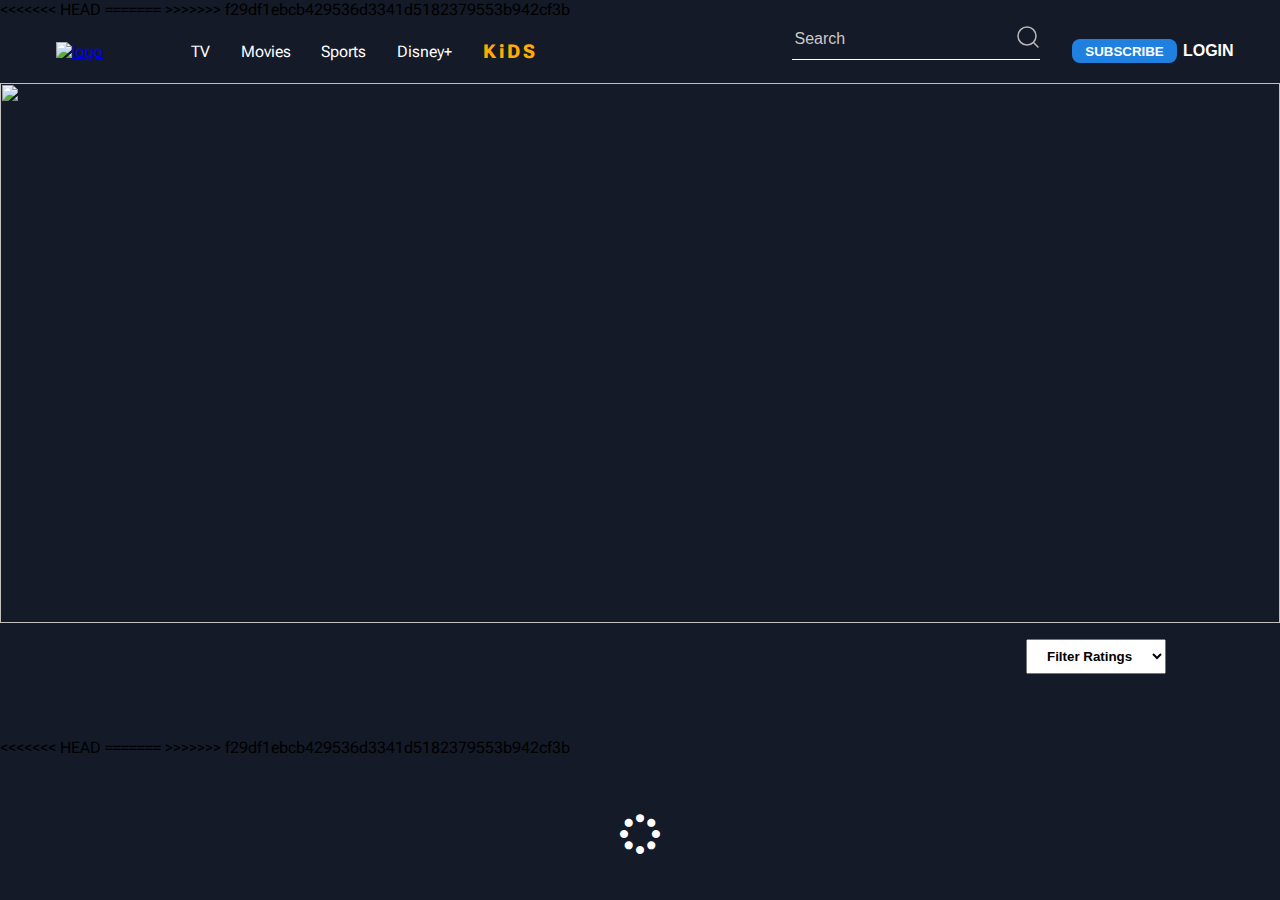
==== index.html @ bf037ff5 "ahh" ====
<!DOCTYPE html>
<html lang="en">
<head>
    <meta charset="UTF-8">
    <meta http-equiv="X-UA-Compatible" content="IE=edge">
    <meta name="viewport" content="width=device-width, initial-scale=1.0">
    <title>Disney+ Hotstar Watch Movies, TV series etc.</title>
<<<<<<< HEAD
    <link rel="stylesheet" href="./styles/header.css">
    <link rel="stylesheet" href="./styles/index.css">
=======
    <link rel="stylesheet" href="/hotstarclone/styles/header.css">
    <link rel="stylesheet" href="/hotstarclone/styles/index.css">
>>>>>>> f29df1ebcb429536d3341d5182379553b942cf3b
    <link rel="shortcut icon" href="https://secure-media.hotstar.com/web-assets/prod/D+H_favicon.ico" type="image/x-icon">
    <link href='https://unpkg.com/boxicons@2.1.4/css/boxicons.min.css' rel='stylesheet'>


</head>
<body>
    <header>
<<<<<<< HEAD
        <!-- Appending using Import Export -->
=======
        <div id="left-nav">
            <svg xmlns="http://www.w3.org/2000/svg" viewBox="0 0 24 24" width="36" height="36" fill="none" stroke="#f9f9f9" stroke-width="1" stroke-linecap="round" stroke-linejoin="round">&lt;!--!  Atomicons Free 1.00 by @atisalab License - https://atomicons.com/license/ (Icons: CC BY 4.0) Copyright 2021 Atomicons --&gt;<line x1="21" x2="3" y1="18" y2="18"></line><line x1="21" x2="3" y1="12" y2="12"></line><line x1="21" x2="3" y1="6" y2="6"></line></svg>
            <div id="logo">
                <a href="index.html"><img src="https://secure-media.hotstarext.com/web-assets/prod/images/brand-logos/disney-hotstar-logo-dark.svg" alt="logo"></a>
            </div>
            <div id="menu">
                <!-- <svg xmlns="http://www.w3.org/2000/svg" width="24" height="24" viewBox="0 0 24 24" style="fill: rgba(255, 255, 255, 1);transform: ;msFilter:;"><path d="m16.192 6.344-4.243 4.242-4.242-4.242-1.414 1.414L10.535 12l-4.242 4.242 1.414 1.414 4.242-4.242 4.243 4.242 1.414-1.414L13.364 12l4.242-4.242z"></path></svg> -->
                <svg xmlns="http://www.w3.org/2000/svg" width="36" height="36" viewBox="0 0 24 24" style="fill: rgba(255, 255, 255, 1);transform: ;msFilter:;"><path d="m16.192 6.344-4.243 4.242-4.242-4.242-1.414 1.414L10.535 12l-4.242 4.242 1.414 1.414 4.242-4.242 4.243 4.242 1.414-1.414L13.364 12l4.242-4.242z"></path></svg>
                <ul>
                    <a href="#">
                        <li>TV</li>
                    </a>
                    <a href="#">
                        <li>Movies</li>
                    </a>
                    <a href="#">
                        <li>Sports</li>
                    </a>
                    <a href="#">
                        <li>Disney+</li>
                    </a>
                    <a href="#">
                        <li>KiDS</li>
                    </a>
                </ul>
            </div>
        </div>

        <div id="right-nav">
            <div id="search">
                <svg class="back-btn" xmlns="http://www.w3.org/2000/svg" viewBox="0 0 24 24" width="36" height="36" fill="none" stroke="#ffffff" stroke-width="1" stroke-linecap="round" stroke-linejoin="round">&lt;!--!  Atomicons Free 1.00 by @atisalab License - https://atomicons.com/license/ (Icons: CC BY 4.0) Copyright 2021 Atomicons --&gt;<polyline points="11 7 6 12 11 17"></polyline><line x1="6" y1="12" x2="18" y2="12"></line></svg>
                <!-- <svg class="back-btn" xmlns="http://www.w3.org/2000/svg" width="36" height="36" viewBox="0 0 24 24" style="fill: rgba(255, 253, 253, 1);transform: ;msFilter:;"><path d="M12.707 17.293 8.414 13H18v-2H8.414l4.293-4.293-1.414-1.414L4.586 12l6.707 6.707z"></path></svg> -->
                <div class="parent-sb">
                <input type="search" name="search" id="search-box" placeholder="Search">
                <svg id="msb" xmlns="http://www.w3.org/2000/svg" viewBox="0 0 24 24" width="36" height="36" fill="none" stroke="#b9b8b8" stroke-width="1.5" stroke-linecap="round" stroke-linejoin="round">&lt;!--!  Atomicons Free 1.00 by @atisalab License - https://atomicons.com/license/ (Icons: CC BY 4.0) Copyright 2021 Atomicons --&gt;<circle cx="11" cy="11" r="9" fill="none"></circle><line x1="17.5" y1="17.5" x2="22" y2="22"></line></svg>

                </div>

            </div>

            <div id="btn">
                <button id="subscribe">SUBSCRIBE</button>
                <button id="login-btn">LOGIN</button>
            </div>
            <svg id="dsb" xmlns="http://www.w3.org/2000/svg" viewBox="0 0 24 24" width="36" height="36" fill="none" stroke="#b9b8b8" stroke-width="1.5" stroke-linecap="round" stroke-linejoin="round">&lt;!--!  Atomicons Free 1.00 by @atisalab License - https://atomicons.com/license/ (Icons: CC BY 4.0) Copyright 2021 Atomicons --&gt;<circle cx="11" cy="11" r="9" fill="none"></circle><line x1="17.5" y1="17.5" x2="22" y2="22"></line></svg>

        </div>

        <div id="signform">
            <i class='bx bx-x' style='color:#fffefe'  ></i>
            <div id="socialLogin">
                <div>
                    <h2>Login to continue.</h2>
                </div>
                <div>
                    <button>Have a Facebook/Email account</button>
                </div>
            </div>
            <p>or</p>
            <div id="userlogin" class="formContainer">

                <form action="" id="loginForm" class="userform">
                    <div>
                        <span>+91</span>
                        <input type="number" maxlength="10"  name="" id="phonenum" placeholder="Mobile Number">
                    </div>
                    <div>
                        <span><i class='bx bx-key bx-flashing' style='color:#ffffff'  ></i></span>
                        <input type="password" minlength="6" id="password" placeholder="Password"> 
    
                    </div>
                    <div>
                        <input type="submit" name="" id="submit" value="CONTINUE">
                        
                    </div>
                    
                </form>
                <p>Don't have account <span>CREATE HERE</span></p>

            </div>


            <div id="usersign" class="formContainer">
                <form action="" id="signupForm" class="userform">
                    <div>
                        <span>+91</span>
                        <input type="number" minlength="10"  name="" id="newNum" placeholder="Enter Mobile Number">
                    </div>
                    <div>
                        <span><i class='bx bxs-user'></i></span>
                        <input type="text" id="newName" placeholder="Your Name"> 
    
                    </div>
                    <div>
                        <span><i class='bx bx-key bx-flashing' style='color:#ffffff'  ></i></span>
                        <input type="password" minlength="6" id="cPassword" placeholder="Password minimum length 6"> 
    
                    </div>
                    <div>
                        <input type="submit" name="" id="newSubmit" value="Sign Up">
                        
                    </div>
                    
                </form>
                <p>Already have account <span>LOGIN HERE</span></p>

            </div>
            
        </div>

>>>>>>> f29df1ebcb429536d3341d5182379553b942cf3b
    </header>
   
    <div id="slidshow">
        
    </div>

    <main>
        <div id="loader">
            <!-- <img src="[data-uri]"/> -->
            <span><i class='bx bx-loader-circle bx-spin' style='color:#ffffff'  ></i></span>
        </div>
        <div class="filter-box">

            <select name="filter" title="Filter by" id="filter" >
                <option value="reset">Filter Ratings</option>
                <option value="dsc">High To Low</option>
                <option value="asc">Low To High</option>
            </select>
        </div>
        <div id="content">
           
        </div>
    </main>
</body>
<<<<<<< HEAD
<script type="module" src="./scripts/header.js"></script>
<script src="./scripts/index.js"></script>
<!-- <script type="module" src="./components/prebuild.js"></script> -->
</html>
=======
<script src="/hotstarclone/scripts/header.js"></script>
<script src="/hotstarclone/scripts/index.js"></script>

</html>
>>>>>>> f29df1ebcb429536d3341d5182379553b942cf3b
---- styles/header.css ----
@import url('https://fonts.googleapis.com/css2?family=Roboto+Flex:opsz@8..144&display=swap');
body{
    font-family: 'Roboto Flex', sans-serif;
    padding: 0;
    margin: 0;
    background:#141a28;
}
header{
    display: flex;
    /* justify-content: space-between; */
    background: #141a28;
    height: 4rem;
    padding: 0 .5rem;
}
/* header *{
    
} */

#menu>ul{
    display: flex;
    list-style: none;
    max-width: 100%;
    justify-content: space-evenly;
    padding: .5rem 0;
    position: relative;
    margin: 0;
    top: 50%;
    transform: translateY(-50%);
    
}

#menu>ul>a{
    text-decoration: none;
    color: #fff;
    margin: auto;
}
#menu>ul>a:last-child{
    color: #ffaa05;
    font-weight: 800;
    font-size: 1.2rem;
    letter-spacing: 3px;
}

#menu{
    width: 60%;
}
#left-nav{
    display: flex;
    width: 50%;
}


#logo{
    display: flex;
    margin: 0 1rem 0 3rem;
    width: 6.5rem;

}
#logo>a{
    margin: auto 0;
}
#logo>a>img{
    width: 130%;
}


#right-nav{
    display: flex;
    width: 40rem;
    justify-content: flex-end;
}
#search{
    /* height: 2.5rem; */
    margin: auto 0;
    height: 4rem;
    /* width: 10rem;/ */
    /* display: flex; */
    /* justify-content: space-between; */

    
}

#search>#queryBox>.parent-sb>input:focus{
    width: 23rem;

}
#search>#queryBox>.parent-sb>input{
    background: #141a28;
    border: none;
    width: 14rem;
    outline: 0;
    color: #fff;
    font-size: 1rem;
    height: 2.5rem;
    transition: .6s;
    
}

#search>#queryBox>.parent-sb{
    border-bottom: 1px solid #fff;
    
    display: flex;
    justify-content: space-between;
}
#search>#queryBox>.parent-sb>::placeholder {
    color: rgb(204, 201, 201);
    font-size: 1rem;
}
#search>#queryBox>.parent-sb>#msb{
    width: 1.5rem;
    /* display: none; */
}
#right-nav>#dsb{
    /* width: 1.5rem; */
    display: none;
}
#btn{
    margin: auto 2rem;
    height: auto;
    display: flex;
}

#btn>button{
    background: #1f80e0;
    color: #fff;
    font-weight: bold;
    padding: .3rem .8rem ;
    border-radius: .5rem;
    margin: auto;
    border: none;
}
#search>#queryBox>.back-btn{
    display: none;
}

#btn>button+button{
    padding: .4rem;
    font-size: 1rem;
    background: none;
    border: none;
    font-weight: bold;
    color: #fff;
    cursor: pointer;
}

#menu>svg{
    display: none;
}
#left-nav>svg{
    display: none;
    cursor: pointer;
}


#signform{
    position: absolute;
    left:-100%;
    top: 50%;
    transform: translate(-50%,-50%);
    /* width:400px; */
    width:400px;
    height:400px;
    background: #171f30;
    z-index: 111;
    display: flex;
    flex-direction: column;
    padding: 3rem;
    justify-content: space-evenly;
    border-radius: .5rem;
    transition: 1s;
}

#socialLogin{
    height: 40%;
    display: flex;
    flex-direction: column;
    color: #fff;
    justify-content: space-evenly;
}
.formContainer{
    height: 60%;
    transition: 1s;
}
.userform{
    height: 100%;
    display: flex;
    flex-direction: column;
    justify-content: space-evenly;
}

.userform>div{
    border-bottom: 1px solid #fff;
    width: 90%;
    margin: auto;
}
.userform>div>input{
    padding: 6px;
    width: 80%;
    border: none;
    background: transparent;
    border-left: 1px solid rgb(126, 122, 122);
    outline: none;
    margin-bottom: 4px;
    color: #fff;
}
.userform>div>div{
display: flex;
/* justify-content: space-between; */
align-items: center;
}
.userform>div:last-child>input{
    width: 100%;
    padding: 10px;
    font-weight: bold;border-radius: 5px;
    border: none;
    background: #1f80e0;
    cursor: pointer;
}
.userform>div:last-child{
    border: none;
}
.userform>div>span{
    color: #fff;
}
.userform>div+div>span{
    /* width: 88px; */
    font-size: 1.2rem;
    padding-left: 6px;
}
#socialLogin button{
 padding: 14px;
background: #16263f;
color: #1961c6;
border: 1px solid #1961c6;
cursor: pointer;
position: relative;
left: 50%;
transform: translateX(-50%);
border-radius: 5px;
font-size: 1.1rem;
font-weight: bold;
}

#socialLogin>div{
    width: 90%;
    margin: auto;
}

#signform>p{
    text-align: center;
    color: #fff;

}
.formContainer>p{
    font-size: 14px;
    text-align: center;
    color: rgb(148, 147, 147);
}
.formContainer>p>span{
    color: #1961c6;
    cursor: pointer;
}

#usersign{
    display: none;
    transition: 1s;
}
#userlogin{
    transition: 1s;
}

#signform>i{
    cursor: pointer;
    position: relative;
    top: -10%;
    left:108%;
}


#search-result{
    max-height: 90vh;
    /* max-width: 100%; */
    position: relative;
    background: #0c111b;
    z-index: 9;
    padding: 6px;
    color: #fff;
    display: none;
    overflow-y: scroll;
    overflow-x: hidden;
    scrollbar-width: thin;
}


#search-result>div{
    /* width: 100%; */
    height: 6rem;
    display: flex;
    gap: 10px;
    background: #192133;
    margin: .5rem 0;
    border: 1px solid rgb(59, 56, 56);
    border-radius: 4px;
    cursor: pointer;
}   

#search-result>div>div:first-child{
    width: 10rem;
    background: #000;
}
#search-result>div>div>img{
    width: 100%;
    height: 100%;
    object-fit: cover;
}
#search-result>div>div:last-child{
    padding: .5rem 0;
}

#search-result>div>div:last-child *{
margin: 0 auto;
}

#search-result p{
    margin: 4px 0;
    font-size: .8rem;
}


@media (max-width: 786px) {
  

#menu{
position:absolute;
background:#fff;
top:0;
left: -100%;
height:100vh;
background: #141a28;
overflow: hidden;
transition: .6s;
z-index: 99;
}
#menu>ul{
flex-direction: column;
margin: 0;
top:0;
transform: translateY(0);
width: 100%;

}
#menu>ul>a{
color: #000;
padding: 1rem;
color: #fff;
width: 100%;
}

#menu>ul>a:hover{
    background: #0c111b;
}
#menu>svg{
    
    float: right;
    padding: .6rem;
    cursor: pointer;
    display: block;
}
#menu>svg:hover{
    background: #0c111b;
}
#right-nav{
    /* padding-bottom: rem; */
}

#left-nav>svg{
    display: block;
    width: 1.5rem;
    margin: auto;
}
#logo{
    margin: auto .5rem;
}

#search{
    position: absolute;
    background: #141a28;
    width: 100%;
    left: -100%;
    transition: all .3s;
    z-index: 99;
    /* min-height: 100vh; */
}
.back-btn{
    display: block;
    float: left;
    margin: .5rem .5rem;
    cursor: pointer;
}
#search>#queryBox>.parent-sb{
    margin: 1rem 20%;
}

#search>#queryBox>.parent-sb>input{
    width: 100%;
}

#search>#queryBox>.parent-sb>#msb{
    width: 1.5rem;
    display: block;
    cursor: pointer;
}
#right-nav>#dsb{
    margin: auto;
    
    width: 1.5rem;
    display: block;
    cursor: pointer;
}
#search>#queryBox>.back-btn{
    display: block;
}

#signform{
    width: 70%;
    overflow: hidden;
}

#search-result{
    position: relative;
    top: -10px;
}

}
---- styles/index.css ----
#slidshow{
    overflow: hidden;
    position: relative;
    height: 60vh;
}
#slidshow>div{
    position: absolute;
    height: 100%;
    width: 100%;
    transition: 1s;
}
#slidshow>div>img{
    width: 100%;
    height: 100%;
    object-fit: cover;
}

#content{
    margin: 2rem;
    display: grid;
    grid-template-columns: repeat(auto-fill, minmax(250px,1fr));
    gap: 3rem;
    text-align: center;

}
#content>div{
    padding-bottom: 1rem;
    background: #fff;
    border-radius: .5rem;
    box-shadow: rgba(193, 193, 207, 0.39) 0px 6px 12px -2px, rgba(0, 0, 0, 0.3) 0px 3px 7px -3px;
    cursor: pointer;
    transition: .5s;
    
}
#content>div:hover{
    transform: translateY(-2%);
}
#content>div>div{
    height: 19rem;
    padding: 1px 1px 0px 1px;
    
}
#content>div>h1{
    font-size: 1.2rem;
    margin: 5px;
    letter-spacing: 2px;

}
#content>div>div>img{
    height: 100%;
    width: 100%;
    border-top-right-radius: .5rem;
    border-top-left-radius: .5rem;
    object-fit: cover;
    /* border: 1px solid rgb(156, 155, 155); */
}

#content>div>p{
    color: rgb(58, 54, 54);
    margin: 4px;
}

#filter{
    padding: .5rem 1rem;
    position: relative;
    left: 90%;
    transform: translateX(-90%);
    margin-top: 1rem;
    font-weight: bold;
}

#loader>span{
    z-index: 100;
    font-size: 3rem;
    position: absolute;
    top:90%;
    left: 50%;
    transform: translateX(-50%);
}


















@media (max-width: 786px){
    #slidshow{
        height: 30vh;
    }

    #slidshow>div{

    }
    #content{
        /* grid-template-columns: 1fr; */
    }
    #content>div>div{
        height: 25rem;
    }
}
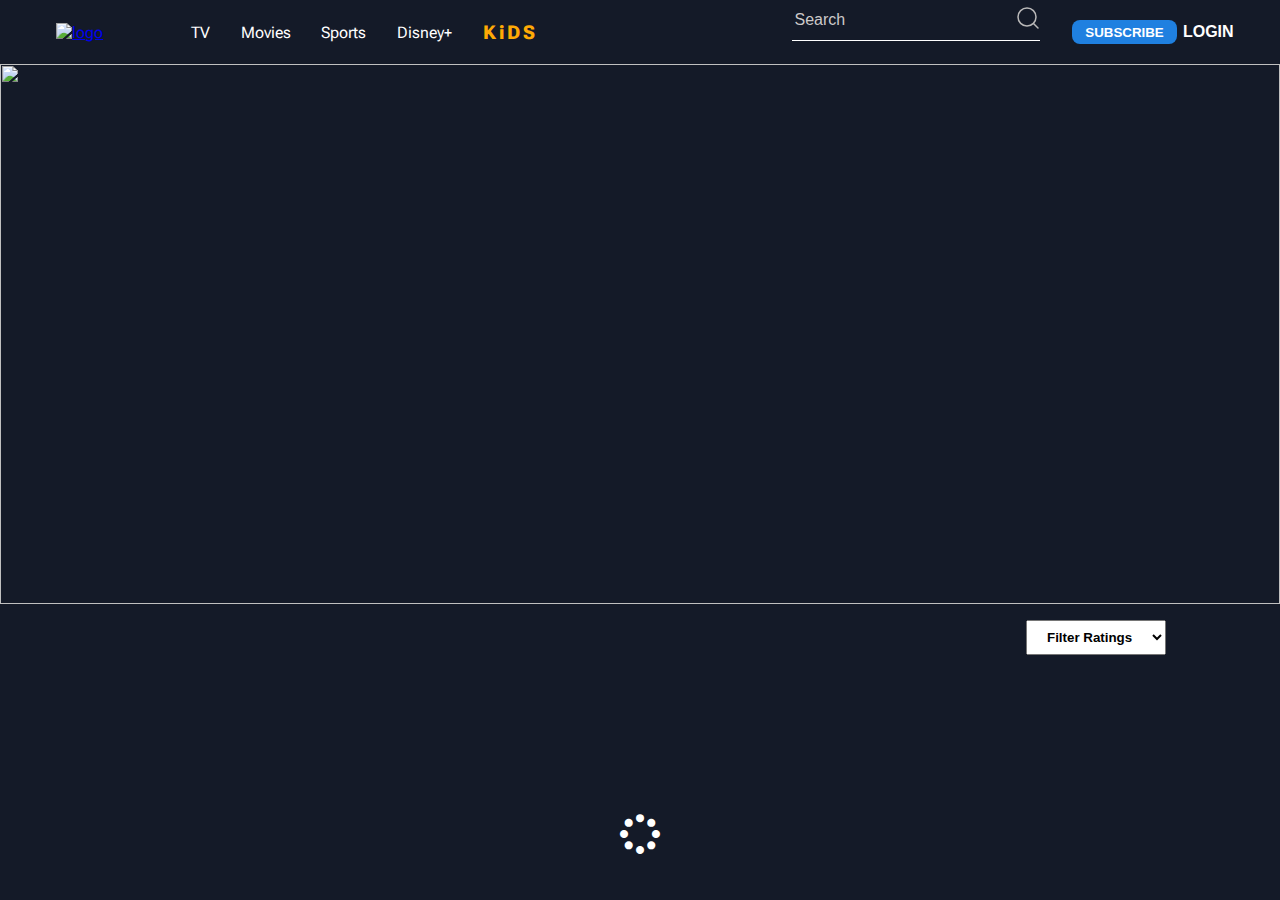
==== commit b502cb2f: "replaced all file" ====
--- a/index.html
+++ b/index.html
@@ -5,13 +5,8 @@
     <meta http-equiv="X-UA-Compatible" content="IE=edge">
     <meta name="viewport" content="width=device-width, initial-scale=1.0">
     <title>Disney+ Hotstar Watch Movies, TV series etc.</title>
-<<<<<<< HEAD
     <link rel="stylesheet" href="./styles/header.css">
     <link rel="stylesheet" href="./styles/index.css">
-=======
-    <link rel="stylesheet" href="/hotstarclone/styles/header.css">
-    <link rel="stylesheet" href="/hotstarclone/styles/index.css">
->>>>>>> f29df1ebcb429536d3341d5182379553b942cf3b
     <link rel="shortcut icon" href="https://secure-media.hotstar.com/web-assets/prod/D+H_favicon.ico" type="image/x-icon">
     <link href='https://unpkg.com/boxicons@2.1.4/css/boxicons.min.css' rel='stylesheet'>
 
@@ -19,120 +14,7 @@
 </head>
 <body>
     <header>
-<<<<<<< HEAD
         <!-- Appending using Import Export -->
-=======
-        <div id="left-nav">
-            <svg xmlns="http://www.w3.org/2000/svg" viewBox="0 0 24 24" width="36" height="36" fill="none" stroke="#f9f9f9" stroke-width="1" stroke-linecap="round" stroke-linejoin="round">&lt;!--!  Atomicons Free 1.00 by @atisalab License - https://atomicons.com/license/ (Icons: CC BY 4.0) Copyright 2021 Atomicons --&gt;<line x1="21" x2="3" y1="18" y2="18"></line><line x1="21" x2="3" y1="12" y2="12"></line><line x1="21" x2="3" y1="6" y2="6"></line></svg>
-            <div id="logo">
-                <a href="index.html"><img src="https://secure-media.hotstarext.com/web-assets/prod/images/brand-logos/disney-hotstar-logo-dark.svg" alt="logo"></a>
-            </div>
-            <div id="menu">
-                <!-- <svg xmlns="http://www.w3.org/2000/svg" width="24" height="24" viewBox="0 0 24 24" style="fill: rgba(255, 255, 255, 1);transform: ;msFilter:;"><path d="m16.192 6.344-4.243 4.242-4.242-4.242-1.414 1.414L10.535 12l-4.242 4.242 1.414 1.414 4.242-4.242 4.243 4.242 1.414-1.414L13.364 12l4.242-4.242z"></path></svg> -->
-                <svg xmlns="http://www.w3.org/2000/svg" width="36" height="36" viewBox="0 0 24 24" style="fill: rgba(255, 255, 255, 1);transform: ;msFilter:;"><path d="m16.192 6.344-4.243 4.242-4.242-4.242-1.414 1.414L10.535 12l-4.242 4.242 1.414 1.414 4.242-4.242 4.243 4.242 1.414-1.414L13.364 12l4.242-4.242z"></path></svg>
-                <ul>
-                    <a href="#">
-                        <li>TV</li>
-                    </a>
-                    <a href="#">
-                        <li>Movies</li>
-                    </a>
-                    <a href="#">
-                        <li>Sports</li>
-                    </a>
-                    <a href="#">
-                        <li>Disney+</li>
-                    </a>
-                    <a href="#">
-                        <li>KiDS</li>
-                    </a>
-                </ul>
-            </div>
-        </div>
-
-        <div id="right-nav">
-            <div id="search">
-                <svg class="back-btn" xmlns="http://www.w3.org/2000/svg" viewBox="0 0 24 24" width="36" height="36" fill="none" stroke="#ffffff" stroke-width="1" stroke-linecap="round" stroke-linejoin="round">&lt;!--!  Atomicons Free 1.00 by @atisalab License - https://atomicons.com/license/ (Icons: CC BY 4.0) Copyright 2021 Atomicons --&gt;<polyline points="11 7 6 12 11 17"></polyline><line x1="6" y1="12" x2="18" y2="12"></line></svg>
-                <!-- <svg class="back-btn" xmlns="http://www.w3.org/2000/svg" width="36" height="36" viewBox="0 0 24 24" style="fill: rgba(255, 253, 253, 1);transform: ;msFilter:;"><path d="M12.707 17.293 8.414 13H18v-2H8.414l4.293-4.293-1.414-1.414L4.586 12l6.707 6.707z"></path></svg> -->
-                <div class="parent-sb">
-                <input type="search" name="search" id="search-box" placeholder="Search">
-                <svg id="msb" xmlns="http://www.w3.org/2000/svg" viewBox="0 0 24 24" width="36" height="36" fill="none" stroke="#b9b8b8" stroke-width="1.5" stroke-linecap="round" stroke-linejoin="round">&lt;!--!  Atomicons Free 1.00 by @atisalab License - https://atomicons.com/license/ (Icons: CC BY 4.0) Copyright 2021 Atomicons --&gt;<circle cx="11" cy="11" r="9" fill="none"></circle><line x1="17.5" y1="17.5" x2="22" y2="22"></line></svg>
-
-                </div>
-
-            </div>
-
-            <div id="btn">
-                <button id="subscribe">SUBSCRIBE</button>
-                <button id="login-btn">LOGIN</button>
-            </div>
-            <svg id="dsb" xmlns="http://www.w3.org/2000/svg" viewBox="0 0 24 24" width="36" height="36" fill="none" stroke="#b9b8b8" stroke-width="1.5" stroke-linecap="round" stroke-linejoin="round">&lt;!--!  Atomicons Free 1.00 by @atisalab License - https://atomicons.com/license/ (Icons: CC BY 4.0) Copyright 2021 Atomicons --&gt;<circle cx="11" cy="11" r="9" fill="none"></circle><line x1="17.5" y1="17.5" x2="22" y2="22"></line></svg>
-
-        </div>
-
-        <div id="signform">
-            <i class='bx bx-x' style='color:#fffefe'  ></i>
-            <div id="socialLogin">
-                <div>
-                    <h2>Login to continue.</h2>
-                </div>
-                <div>
-                    <button>Have a Facebook/Email account</button>
-                </div>
-            </div>
-            <p>or</p>
-            <div id="userlogin" class="formContainer">
-
-                <form action="" id="loginForm" class="userform">
-                    <div>
-                        <span>+91</span>
-                        <input type="number" maxlength="10"  name="" id="phonenum" placeholder="Mobile Number">
-                    </div>
-                    <div>
-                        <span><i class='bx bx-key bx-flashing' style='color:#ffffff'  ></i></span>
-                        <input type="password" minlength="6" id="password" placeholder="Password"> 
-    
-                    </div>
-                    <div>
-                        <input type="submit" name="" id="submit" value="CONTINUE">
-                        
-                    </div>
-                    
-                </form>
-                <p>Don't have account <span>CREATE HERE</span></p>
-
-            </div>
-
-
-            <div id="usersign" class="formContainer">
-                <form action="" id="signupForm" class="userform">
-                    <div>
-                        <span>+91</span>
-                        <input type="number" minlength="10"  name="" id="newNum" placeholder="Enter Mobile Number">
-                    </div>
-                    <div>
-                        <span><i class='bx bxs-user'></i></span>
-                        <input type="text" id="newName" placeholder="Your Name"> 
-    
-                    </div>
-                    <div>
-                        <span><i class='bx bx-key bx-flashing' style='color:#ffffff'  ></i></span>
-                        <input type="password" minlength="6" id="cPassword" placeholder="Password minimum length 6"> 
-    
-                    </div>
-                    <div>
-                        <input type="submit" name="" id="newSubmit" value="Sign Up">
-                        
-                    </div>
-                    
-                </form>
-                <p>Already have account <span>LOGIN HERE</span></p>
-
-            </div>
-            
-        </div>
-
->>>>>>> f29df1ebcb429536d3341d5182379553b942cf3b
     </header>
    
     <div id="slidshow">
@@ -157,14 +39,7 @@
         </div>
     </main>
 </body>
-<<<<<<< HEAD
 <script type="module" src="./scripts/header.js"></script>
 <script src="./scripts/index.js"></script>
 <!-- <script type="module" src="./components/prebuild.js"></script> -->
-</html>
-=======
-<script src="/hotstarclone/scripts/header.js"></script>
-<script src="/hotstarclone/scripts/index.js"></script>
-
-</html>
->>>>>>> f29df1ebcb429536d3341d5182379553b942cf3b
+</html>